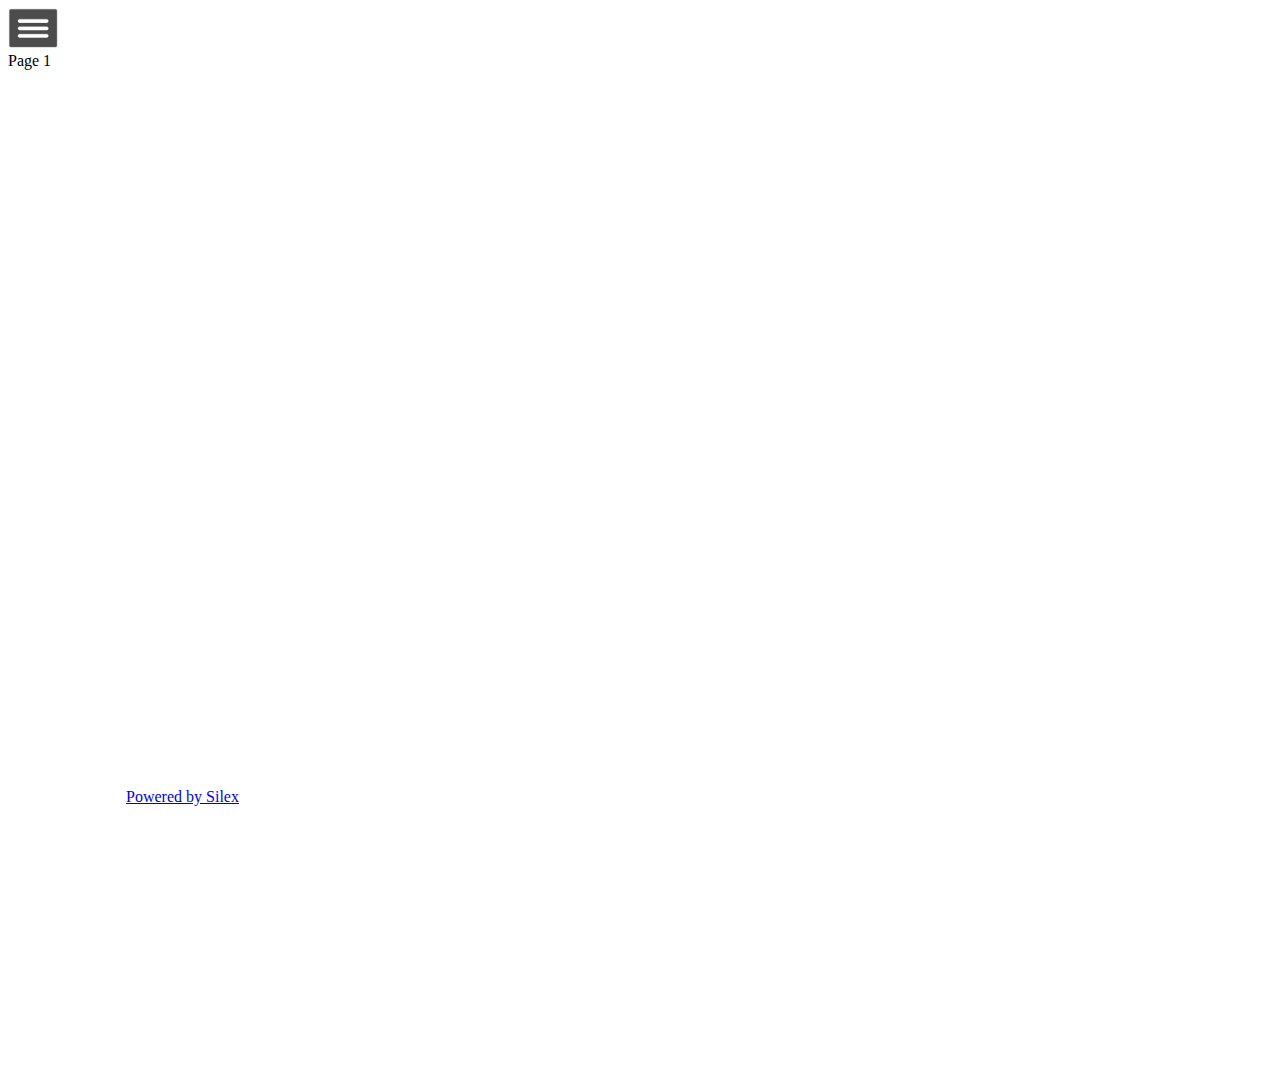
==== html.html @ f9f95be3 "Create html.html" ====
<!DOCTYPE html>
<html>

<head>
    <meta charset="UTF-8">
    <!-- generator meta tag -->
    <!-- leave this for stats and Silex version check -->
    <meta name="generator" content="Silex v2.2.7">
    <!-- End of generator meta tag -->
    <script type="text/javascript" src="//editor.silex.me/static/2.7/jquery.js" data-silex-static=""></script>
    <script type="text/javascript" src="//editor.silex.me/static/2.7/jquery-ui.js" data-silex-static=""></script>
    <script type="text/javascript" src="//editor.silex.me/static/2.7/pageable.js" data-silex-static=""></script>
    <script type="text/javascript" src="//editor.silex.me/static/2.7/front-end.js" data-silex-static=""></script>
    <link rel="stylesheet" href="//editor.silex.me/static/2.7/normalize.css" data-silex-static="">
    <link rel="stylesheet" href="//editor.silex.me/static/2.7/front-end.css" data-silex-static="">

    <style type="text/css" class="silex-style"></style>
    <script type="text/javascript" class="silex-script"></script>
    <style class="silex-inline-styles" type="text/css">
        .body-initial {
            background-color: rgba(255, 255, 255, 1);
        }
        
        .silex-id-1478366444112-1 {
            top: 100px;
            left: NaNpx;
            background-color: transparent;
        }
        
        .silex-id-1478366444112-0 {
            min-height: 100px;
            background-color: transparent;
            width: 1200px;
        }
        
        .silex-id-1474394621033-3 {
            top: 5px;
            left: 0px;
        }
        
        .silex-id-1474394621032-2 {
            min-height: 600px;
            background-color: transparent;
            width: 1200px;
        }
        
        .silex-id-1478366450713-3 {
            top: 100px;
            left: NaNpx;
            background-color: transparent;
        }
        
        .silex-id-1478366450713-2 {
            min-height: 100px;
            background-color: transparent;
            width: 1200px;
        }
        
        .silex-id-1442914737143-3 {
            min-height: 53px;
            width: 349px;
            top: 29px;
            left: 430px;
        }
        
        .silex-id-1505346698854-0 {
            width: 100px;
            background-color: rgb(255, 255, 255);
            min-height: 100px;
        }
        
        .silex-id-1505346705130-1 {
            width: 100px;
            background-color: rgb(255, 255, 255);
            min-height: 100px;
        }
    </style>
    <title></title>
    <script type="text/javascript" class="silex-json-styles">
        [{"desktop":{"body-initial":{"background-color":"rgba(255,255,255,1)"},"silex-id-1474394621033-3":{"top":"5px","left":"0px"},"silex-id-1474394621032-2":{"min-height":"600px","background-color":"transparent","width":"1200px"},"silex-id-1474394605264-1":{"min-height":"100px","width":"100px","top":"100px","left":"100px"},"silex-id-1474394605263-0":{"min-height":"100px","background-color":"transparent"},"silex-id-1442914737143-3":{"min-height":"53px","width":"349px","top":"29px","left":"430px"},"silex-id-1478366444112-0":{"min-height":"100px","background-color":"transparent","width":"1200px"},"silex-id-1478366444112-1":{"top":"100px","left":"NaNpx","background-color":"transparent"},"silex-id-1478366450713-2":{"min-height":"100px","background-color":"transparent","width":"1200px"},"silex-id-1478366450713-3":{"top":"100px","left":"NaNpx","background-color":"transparent"},"silex-id-1505346698854-0":{"width":"100px","background-color":"rgb(255, 255, 255)","min-height":"100px"},"silex-id-1505346705130-1":{"width":"100px","background-color":"rgb(255, 255, 255)","min-height":"100px"}},"mobile":{},"componentData":{}}]
    </script>






    <meta name="website-width" content="1200">
    <style type="text/css" class="silex-style-settings">
        .website-width {
            width: 1200px;
        }
    </style>





    <style id="current-page-style">
        .page-page-1 {
            display: inherit;
        }
    </style>

    <!-- Silex HEAD tag do not remove -->
    <!-- End of Silex HEAD tag do not remove -->
</head>

<body data-silex-id="body-initial" class="body-initial silex-runtime" data-silex-type="container">
    <div class="silex-pages">
        <div data-silex-type="image" class="editable-style silex-id-hamburger-menu image-element menu-button prevent-draggable prevent-resizable" data-silex-id="silex-id-hamburger-menu">
            <img alt="open mobile menu" src="[data-uri]"
                class="silex-element-content">
        </div>

        <a id="page-page-1" data-silex-type="page" class="page-element page-link-active">Page 1</a></div>









    <div data-silex-type="container" class="prevent-draggable container-element editable-style silex-id-1478366444112-1 section-element" data-silex-id="silex-id-1478366444112-1" style="">
        <div data-silex-type="container" class="editable-style silex-element-content silex-id-1478366444112-0 silex-container-content container-element prevent-draggable website-width" data-silex-id="silex-id-1478366444112-0"></div>
    </div>
    <div data-silex-type="container" class="prevent-draggable container-element editable-style silex-id-1474394621033-3 section-element" data-silex-id="silex-id-1474394621033-3" style="">
        <div data-silex-type="container" class="editable-style silex-element-content silex-id-1474394621032-2 silex-container-content container-element prevent-draggable website-width" data-silex-id="silex-id-1474394621032-2"></div>
    </div>
    <div data-silex-type="container" class="prevent-draggable container-element editable-style silex-id-1478366450713-3 section-element" data-silex-id="silex-id-1478366450713-3" style="">
        <div data-silex-type="container" class="editable-style silex-element-content silex-id-1478366450713-2 silex-container-content container-element prevent-draggable website-width" data-silex-id="silex-id-1478366450713-2">

            <div data-silex-id="silex-id-1442914737143-3" class="editable-style silex-id-1442914737143-3 text-element" data-silex-type="text" style="">
                <div class="silex-element-content normal">
                    <br>
                    <div style="text-align: center;"><a href="//www.silex.me/">Powered by Silex</a></div>
                </div>
            </div>
        </div>
    </div>
















    <div data-silex-id="silex-id-1505346698854-0" class="editable-style silex-id-1505346698854-0 container-element" data-silex-type="container"></div>
    <div data-silex-id="silex-id-1505346705130-1" class="editable-style silex-id-1505346705130-1 container-element" data-silex-type="container"></div>
</body>

</html>
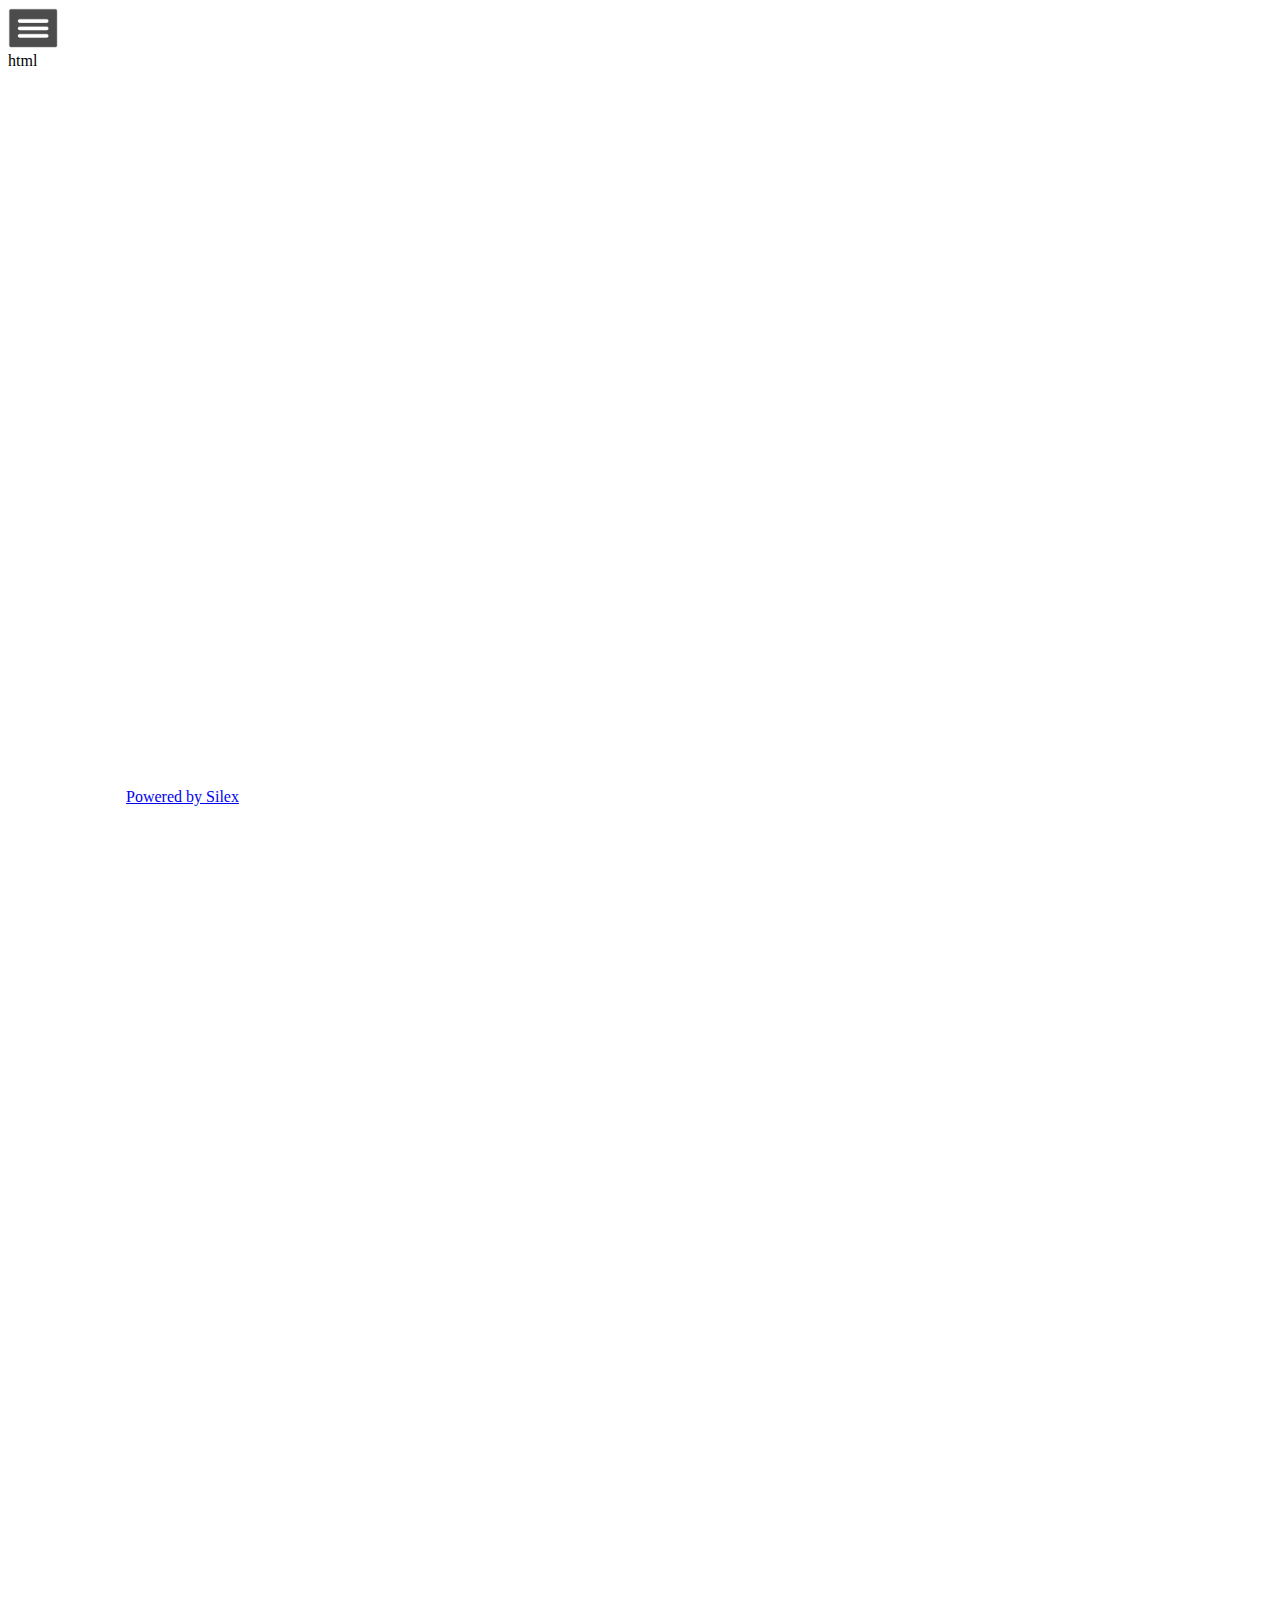
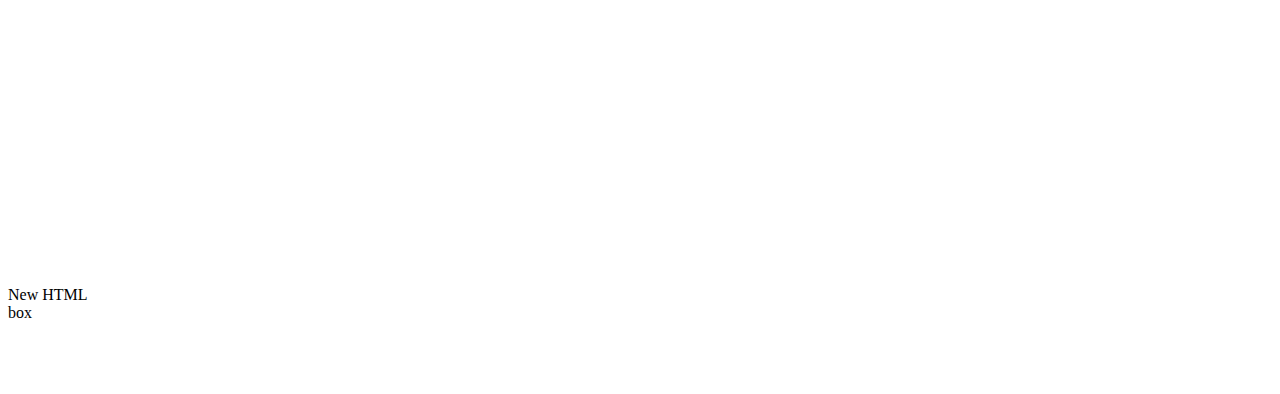
==== commit c1be5242: "Create html.html" ====
--- a/html.html
+++ b/html.html
@@ -21,6 +21,13 @@
             background-color: rgba(255, 255, 255, 1);
         }
         
+        @media only screen and (max-width: 480px),
+        only screen and (max-device-width: 480px) {
+            .body-initial {
+                background-image: url('paul-jarvis-18909.jpg');
+            }
+        }
+        
         .silex-id-1478366444112-1 {
             top: 100px;
             left: NaNpx;
@@ -74,10 +81,74 @@
             background-color: rgb(255, 255, 255);
             min-height: 100px;
         }
+        
+        .silex-id-1505347262704-2 {
+            width: 100px;
+            min-height: 100px;
+            top: 100px;
+            left: 447px;
+        }
+        
+        .silex-id-1505347265665-3 {
+            width: 100px;
+            min-height: 100px;
+            top: 100px;
+            left: 447px;
+        }
+        
+        .silex-id-1505347268678-4 {
+            width: 100px;
+            min-height: 100px;
+            top: 100px;
+            left: 447px;
+        }
+        
+        .silex-id-1505347268906-5 {
+            width: 100px;
+            min-height: 100px;
+            top: 100px;
+            left: 447px;
+        }
+        
+        .silex-id-1505347270786-6 {
+            width: 100px;
+            min-height: 100px;
+            top: 100px;
+            left: 447px;
+        }
+        
+        .silex-id-1505347332119-7 {
+            width: 100px;
+            min-height: 100px;
+            top: 100px;
+            left: 447px;
+        }
+        
+        .silex-id-1505347335816-8 {
+            width: 100px;
+            min-height: 100px;
+            top: 100px;
+            left: 447px;
+        }
+        
+        .silex-id-1505347336063-9 {
+            width: 100px;
+            min-height: 100px;
+            top: 100px;
+            left: 447px;
+        }
+        
+        .silex-id-1505347421279-10 {
+            width: 100px;
+            background-color: rgb(255, 255, 255);
+            min-height: 100px;
+            top: 100px;
+            left: 447px;
+        }
     </style>
     <title></title>
     <script type="text/javascript" class="silex-json-styles">
-        [{"desktop":{"body-initial":{"background-color":"rgba(255,255,255,1)"},"silex-id-1474394621033-3":{"top":"5px","left":"0px"},"silex-id-1474394621032-2":{"min-height":"600px","background-color":"transparent","width":"1200px"},"silex-id-1474394605264-1":{"min-height":"100px","width":"100px","top":"100px","left":"100px"},"silex-id-1474394605263-0":{"min-height":"100px","background-color":"transparent"},"silex-id-1442914737143-3":{"min-height":"53px","width":"349px","top":"29px","left":"430px"},"silex-id-1478366444112-0":{"min-height":"100px","background-color":"transparent","width":"1200px"},"silex-id-1478366444112-1":{"top":"100px","left":"NaNpx","background-color":"transparent"},"silex-id-1478366450713-2":{"min-height":"100px","background-color":"transparent","width":"1200px"},"silex-id-1478366450713-3":{"top":"100px","left":"NaNpx","background-color":"transparent"},"silex-id-1505346698854-0":{"width":"100px","background-color":"rgb(255, 255, 255)","min-height":"100px"},"silex-id-1505346705130-1":{"width":"100px","background-color":"rgb(255, 255, 255)","min-height":"100px"}},"mobile":{},"componentData":{}}]
+        [{"desktop":{"body-initial":{"background-color":"rgba(255,255,255,1)","background-image":""},"silex-id-1474394621033-3":{"top":"5px","left":"0px"},"silex-id-1474394621032-2":{"min-height":"600px","background-color":"transparent","width":"1200px"},"silex-id-1474394605264-1":{"min-height":"100px","width":"100px","top":"100px","left":"100px"},"silex-id-1474394605263-0":{"min-height":"100px","background-color":"transparent"},"silex-id-1442914737143-3":{"min-height":"53px","width":"349px","top":"29px","left":"430px"},"silex-id-1478366444112-0":{"min-height":"100px","background-color":"transparent","width":"1200px"},"silex-id-1478366444112-1":{"top":"100px","left":"NaNpx","background-color":"transparent"},"silex-id-1478366450713-2":{"min-height":"100px","background-color":"transparent","width":"1200px"},"silex-id-1478366450713-3":{"top":"100px","left":"NaNpx","background-color":"transparent"},"silex-id-1505346698854-0":{"width":"100px","background-color":"rgb(255, 255, 255)","min-height":"100px"},"silex-id-1505346705130-1":{"width":"100px","background-color":"rgb(255, 255, 255)","min-height":"100px"},"silex-id-1505347262704-2":{"width":"100px","min-height":"100px","top":"100px","left":"447px"},"silex-id-1505347265665-3":{"width":"100px","min-height":"100px","top":"100px","left":"447px"},"silex-id-1505347268678-4":{"width":"100px","min-height":"100px","top":"100px","left":"447px"},"silex-id-1505347268906-5":{"width":"100px","min-height":"100px","top":"100px","left":"447px"},"silex-id-1505347270786-6":{"width":"100px","min-height":"100px","top":"100px","left":"447px"},"silex-id-1505347332119-7":{"width":"100px","min-height":"100px","top":"100px","left":"447px"},"silex-id-1505347335816-8":{"width":"100px","min-height":"100px","top":"100px","left":"447px"},"silex-id-1505347336063-9":{"width":"100px","min-height":"100px","top":"100px","left":"447px"},"silex-id-1505347421279-10":{"width":"100px","background-color":"rgb(255, 255, 255)","min-height":"100px","top":"100px","left":"447px"}},"mobile":{"body-initial":{"background-image":"url('paul-jarvis-18909.jpg')"}},"componentData":{}}]
     </script>
 
 
@@ -96,12 +167,14 @@
 
 
 
+
+
+
     <style id="current-page-style">
-        .page-page-1 {
+        .page-html {
             display: inherit;
         }
     </style>
-
     <!-- Silex HEAD tag do not remove -->
     <!-- End of Silex HEAD tag do not remove -->
 </head>
@@ -113,7 +186,7 @@
                 class="silex-element-content">
         </div>
 
-        <a id="page-page-1" data-silex-type="page" class="page-element page-link-active">Page 1</a></div>
+        <a id="page-html" data-silex-type="page" class="page-element page-link-active">html</a></div>
 
 
 
@@ -158,6 +231,21 @@
 
     <div data-silex-id="silex-id-1505346698854-0" class="editable-style silex-id-1505346698854-0 container-element" data-silex-type="container"></div>
     <div data-silex-id="silex-id-1505346705130-1" class="editable-style silex-id-1505346705130-1 container-element" data-silex-type="container"></div>
+
+
+    <div data-silex-id="silex-id-1505347262704-2" class="editable-style silex-id-1505347262704-2 image-element" data-silex-type="image"></div>
+    <div data-silex-id="silex-id-1505347265665-3" class="editable-style silex-id-1505347265665-3 image-element" data-silex-type="image"></div>
+    <div data-silex-id="silex-id-1505347268678-4" class="editable-style silex-id-1505347268678-4 image-element" data-silex-type="image"></div>
+    <div data-silex-id="silex-id-1505347268906-5" class="editable-style silex-id-1505347268906-5 image-element" data-silex-type="image"></div>
+    <div data-silex-id="silex-id-1505347270786-6" class="editable-style silex-id-1505347270786-6 image-element" data-silex-type="image"></div>
+    <div data-silex-id="silex-id-1505347332119-7" class="editable-style silex-id-1505347332119-7 image-element" data-silex-type="image"></div>
+    <div data-silex-id="silex-id-1505347335816-8" class="editable-style silex-id-1505347335816-8 image-element" data-silex-type="image"></div>
+    <div data-silex-id="silex-id-1505347336063-9" class="editable-style silex-id-1505347336063-9 image-element" data-silex-type="image"></div>
+    <div data-silex-id="silex-id-1505347421279-10" class="editable-style silex-id-1505347421279-10 html-element" data-silex-type="html">
+        <div class="silex-element-content">
+            <p>New HTML box</p>
+        </div>
+    </div>
 </body>
 
 </html>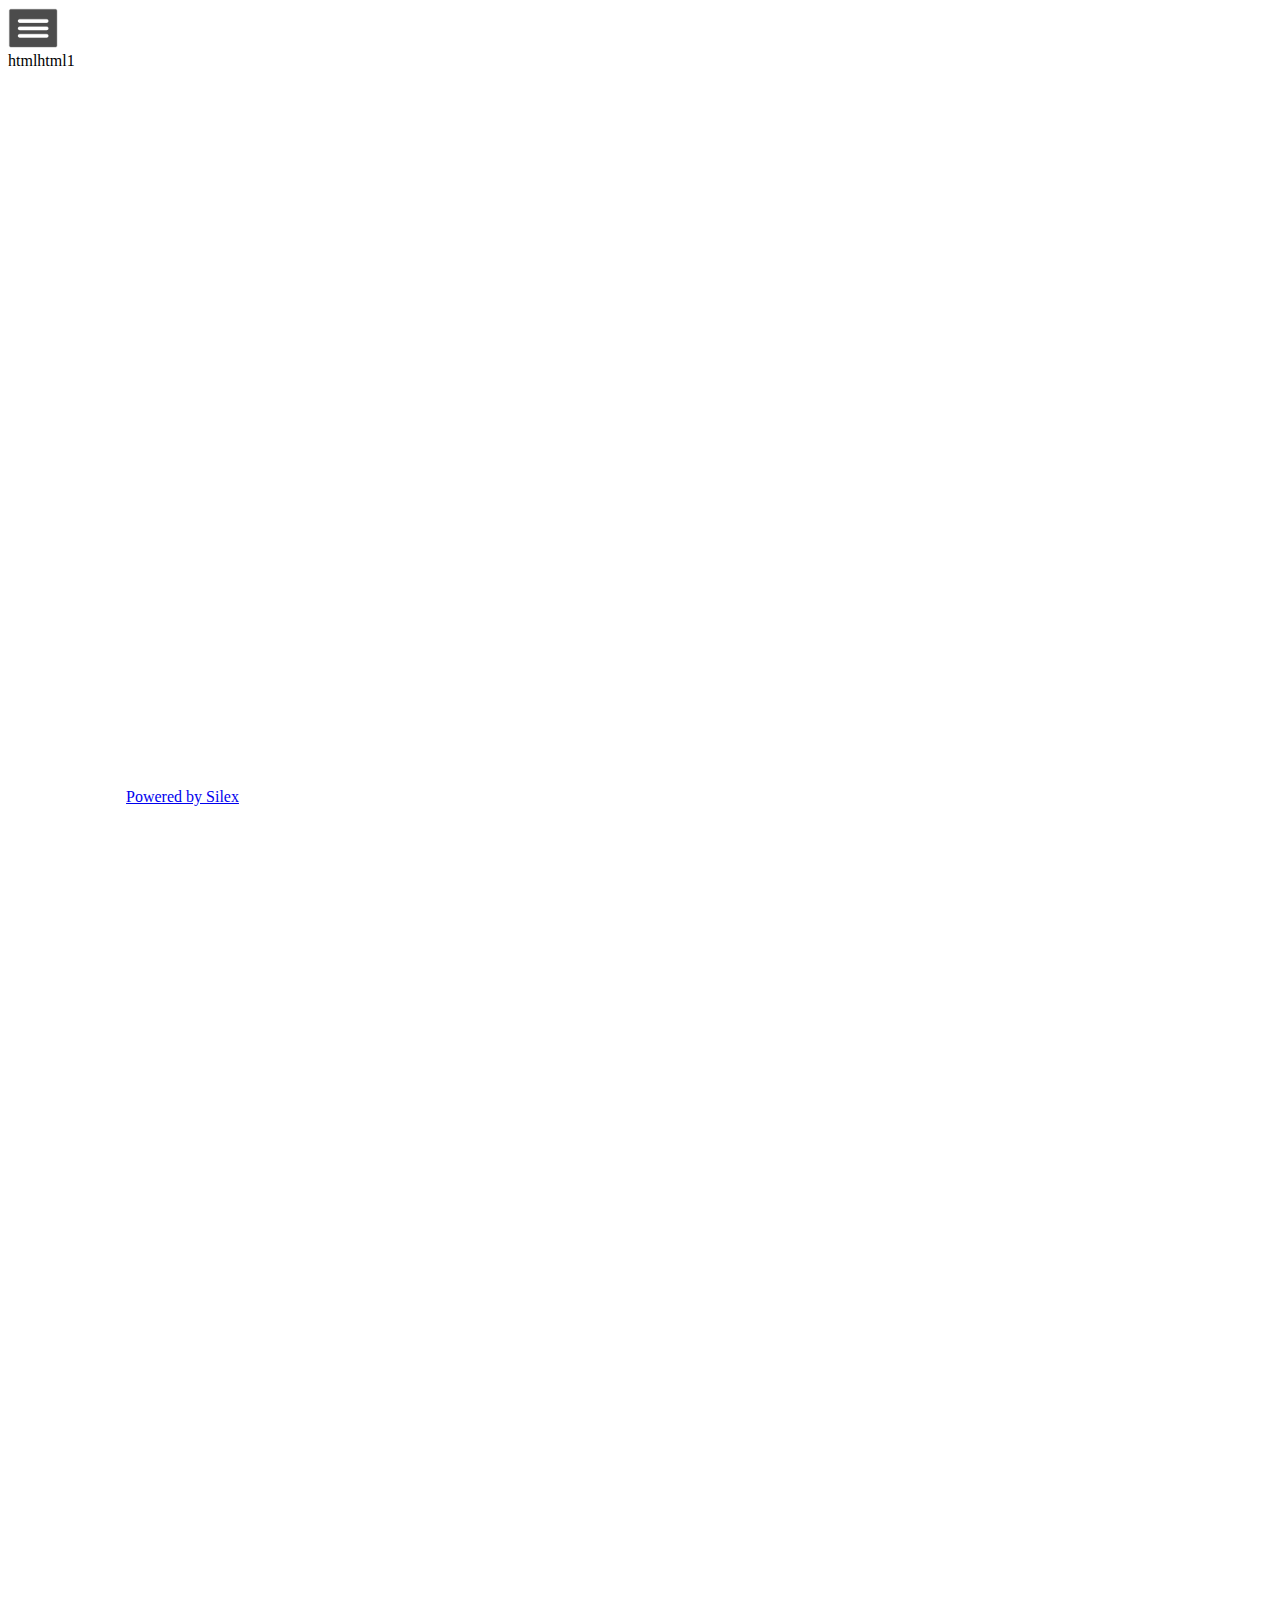
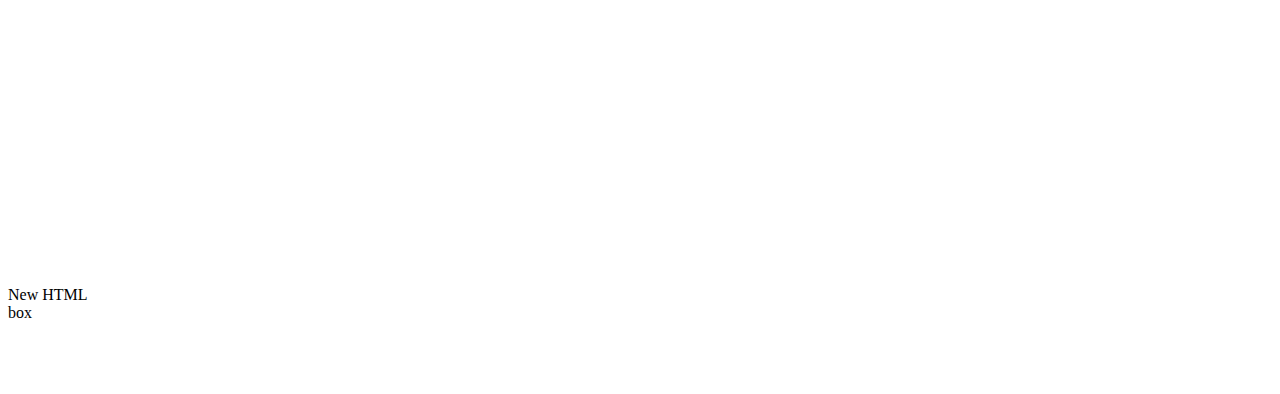
==== commit 83bf3ce0: "Create html.html" ====
--- a/html.html
+++ b/html.html
@@ -24,7 +24,10 @@
         @media only screen and (max-width: 480px),
         only screen and (max-device-width: 480px) {
             .body-initial {
-                background-image: url('paul-jarvis-18909.jpg');
+                background-image: url('amanda-sandlin-10508.jpg');
+                background-color: transparent;
+                background-repeat: no-repeat;
+                background-position: center left;
             }
         }
         
@@ -148,7 +151,7 @@
     </style>
     <title></title>
     <script type="text/javascript" class="silex-json-styles">
-        [{"desktop":{"body-initial":{"background-color":"rgba(255,255,255,1)","background-image":""},"silex-id-1474394621033-3":{"top":"5px","left":"0px"},"silex-id-1474394621032-2":{"min-height":"600px","background-color":"transparent","width":"1200px"},"silex-id-1474394605264-1":{"min-height":"100px","width":"100px","top":"100px","left":"100px"},"silex-id-1474394605263-0":{"min-height":"100px","background-color":"transparent"},"silex-id-1442914737143-3":{"min-height":"53px","width":"349px","top":"29px","left":"430px"},"silex-id-1478366444112-0":{"min-height":"100px","background-color":"transparent","width":"1200px"},"silex-id-1478366444112-1":{"top":"100px","left":"NaNpx","background-color":"transparent"},"silex-id-1478366450713-2":{"min-height":"100px","background-color":"transparent","width":"1200px"},"silex-id-1478366450713-3":{"top":"100px","left":"NaNpx","background-color":"transparent"},"silex-id-1505346698854-0":{"width":"100px","background-color":"rgb(255, 255, 255)","min-height":"100px"},"silex-id-1505346705130-1":{"width":"100px","background-color":"rgb(255, 255, 255)","min-height":"100px"},"silex-id-1505347262704-2":{"width":"100px","min-height":"100px","top":"100px","left":"447px"},"silex-id-1505347265665-3":{"width":"100px","min-height":"100px","top":"100px","left":"447px"},"silex-id-1505347268678-4":{"width":"100px","min-height":"100px","top":"100px","left":"447px"},"silex-id-1505347268906-5":{"width":"100px","min-height":"100px","top":"100px","left":"447px"},"silex-id-1505347270786-6":{"width":"100px","min-height":"100px","top":"100px","left":"447px"},"silex-id-1505347332119-7":{"width":"100px","min-height":"100px","top":"100px","left":"447px"},"silex-id-1505347335816-8":{"width":"100px","min-height":"100px","top":"100px","left":"447px"},"silex-id-1505347336063-9":{"width":"100px","min-height":"100px","top":"100px","left":"447px"},"silex-id-1505347421279-10":{"width":"100px","background-color":"rgb(255, 255, 255)","min-height":"100px","top":"100px","left":"447px"}},"mobile":{"body-initial":{"background-image":"url('paul-jarvis-18909.jpg')"}},"componentData":{}}]
+        [{"desktop":{"body-initial":{"background-color":"rgba(255,255,255,1)","background-image":""},"silex-id-1474394621033-3":{"top":"5px","left":"0px"},"silex-id-1474394621032-2":{"min-height":"600px","background-color":"transparent","width":"1200px"},"silex-id-1474394605264-1":{"min-height":"100px","width":"100px","top":"100px","left":"100px"},"silex-id-1474394605263-0":{"min-height":"100px","background-color":"transparent"},"silex-id-1442914737143-3":{"min-height":"53px","width":"349px","top":"29px","left":"430px"},"silex-id-1478366444112-0":{"min-height":"100px","background-color":"transparent","width":"1200px"},"silex-id-1478366444112-1":{"top":"100px","left":"NaNpx","background-color":"transparent"},"silex-id-1478366450713-2":{"min-height":"100px","background-color":"transparent","width":"1200px"},"silex-id-1478366450713-3":{"top":"100px","left":"NaNpx","background-color":"transparent"},"silex-id-1505346698854-0":{"width":"100px","background-color":"rgb(255, 255, 255)","min-height":"100px"},"silex-id-1505346705130-1":{"width":"100px","background-color":"rgb(255, 255, 255)","min-height":"100px"},"silex-id-1505347262704-2":{"width":"100px","min-height":"100px","top":"100px","left":"447px"},"silex-id-1505347265665-3":{"width":"100px","min-height":"100px","top":"100px","left":"447px"},"silex-id-1505347268678-4":{"width":"100px","min-height":"100px","top":"100px","left":"447px"},"silex-id-1505347268906-5":{"width":"100px","min-height":"100px","top":"100px","left":"447px"},"silex-id-1505347270786-6":{"width":"100px","min-height":"100px","top":"100px","left":"447px"},"silex-id-1505347332119-7":{"width":"100px","min-height":"100px","top":"100px","left":"447px"},"silex-id-1505347335816-8":{"width":"100px","min-height":"100px","top":"100px","left":"447px"},"silex-id-1505347336063-9":{"width":"100px","min-height":"100px","top":"100px","left":"447px"},"silex-id-1505347421279-10":{"width":"100px","background-color":"rgb(255, 255, 255)","min-height":"100px","top":"100px","left":"447px"},"silex-id-1505347635774-18":{"width":"","background-color":"","min-height":"100px"},"silex-id-1505347636712-20":{"width":"","background-color":"","min-height":"100px"}},"mobile":{"body-initial":{"background-image":"url('amanda-sandlin-10508.jpg')","background-color":"transparent","background-repeat":"no-repeat","background-position":"center left"}},"componentData":{}}]
     </script>
 
 
@@ -171,7 +174,7 @@
 
 
     <style id="current-page-style">
-        .page-html {
+        .page-html1 {
             display: inherit;
         }
     </style>
@@ -186,7 +189,7 @@
                 class="silex-element-content">
         </div>
 
-        <a id="page-html" data-silex-type="page" class="page-element page-link-active">html</a></div>
+        <a id="page-html" data-silex-type="page" class="page-element">html</a><a class="page-element page-link-active" data-silex-type="page" id="page-html1">html1</a></div>
 
 
 
